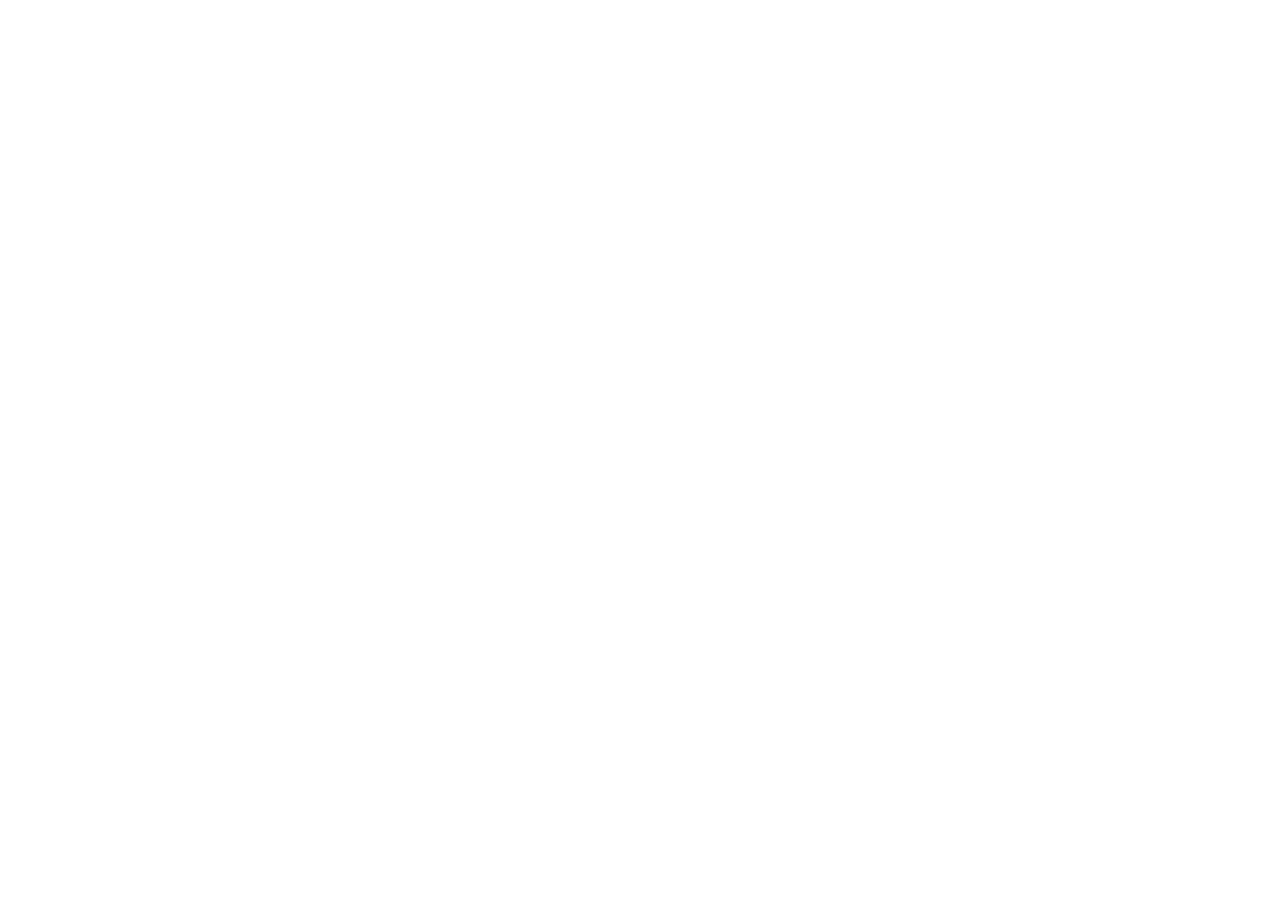
==== odin-calculator/index.html @ edace638 "Initial setup calculator project" ====
<!DOCTYPE html>
<html lang="en">
  <head>
    <meta charset="UTF-8" />
    <title>Odin Calculator</title>
    <link rel="stylesheet" href="style.css" />
  </head>
  <body>
    <script src="script.js"></script>
  </body>
</html>
---- odin-calculator/style.css ----
* {
    box-sizing: border-box;
}
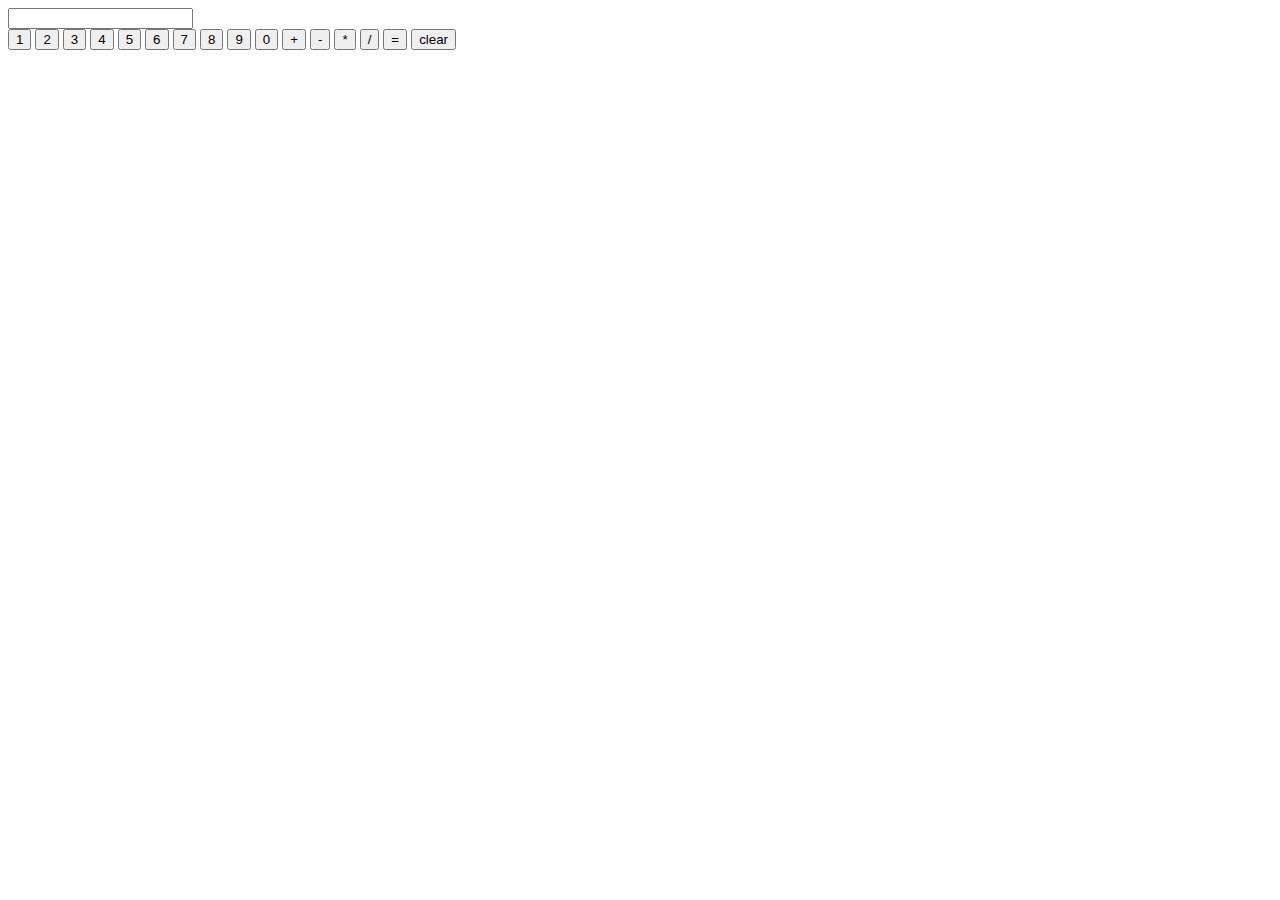
==== commit bd7a0eaf: "Create super simple calculator display" ====
--- a/odin-calculator/index.html
+++ b/odin-calculator/index.html
@@ -6,6 +6,27 @@
     <link rel="stylesheet" href="style.css" />
   </head>
   <body>
+    <div id="container">
+      <input type="text" readonly />
+      <div id="numpad">
+        <button>1</button>
+        <button>2</button>
+        <button>3</button>
+        <button>4</button>
+        <button>5</button>
+        <button>6</button>
+        <button>7</button>
+        <button>8</button>
+        <button>9</button>
+        <button>0</button>
+        <button>+</button>
+        <button>-</button>
+        <button>*</button>
+        <button>/</button>
+        <button>=</button>
+        <button>clear</button>
+      </div>
+    </div>
     <script src="script.js"></script>
   </body>
 </html>
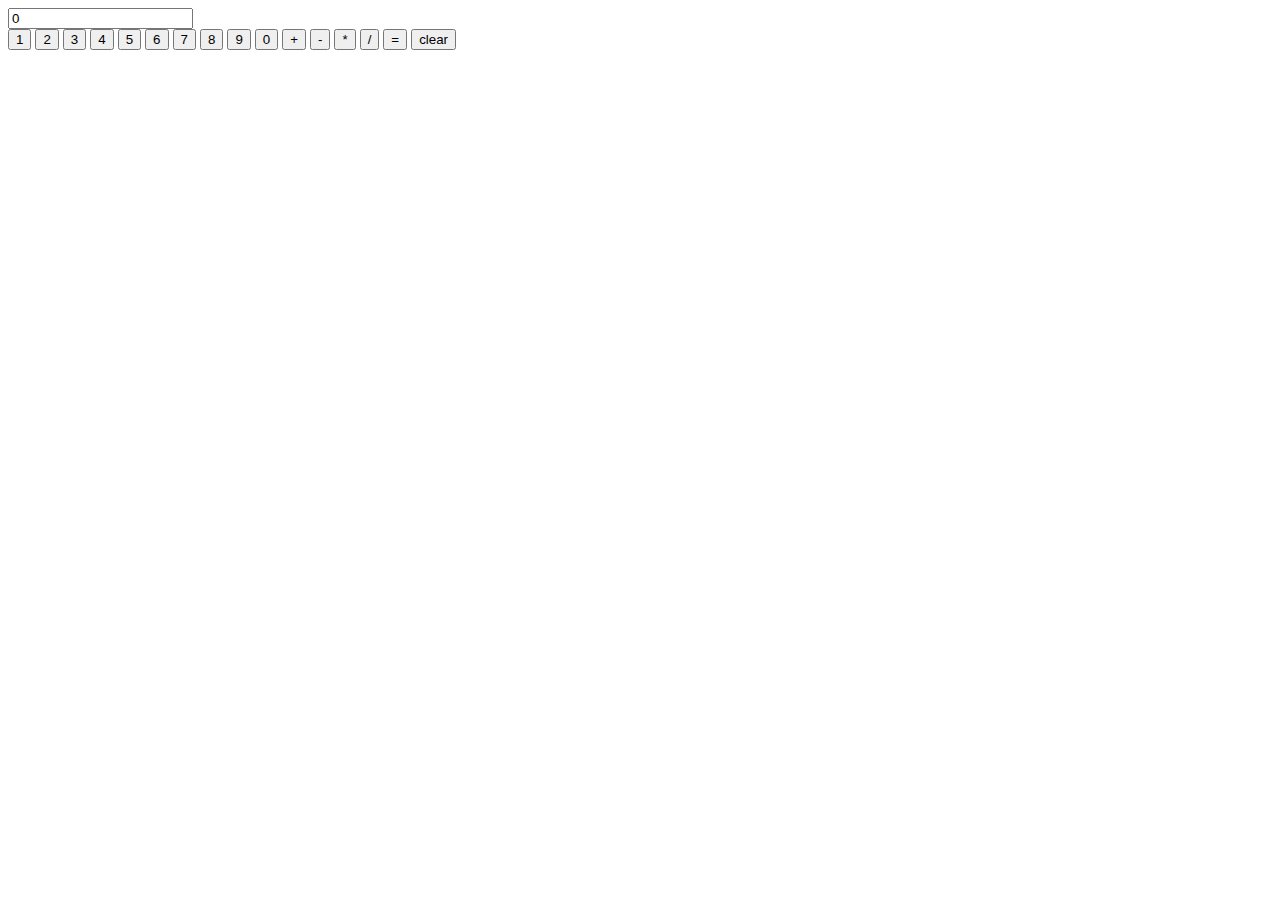
==== commit c340b49d: "Default value 0" ====
--- a/odin-calculator/index.html
+++ b/odin-calculator/index.html
@@ -7,7 +7,7 @@
   </head>
   <body>
     <div id="container">
-      <input type="text" readonly />
+      <input type="text" value=0 readonly />
       <div id="numpad">
         <button>1</button>
         <button>2</button>
